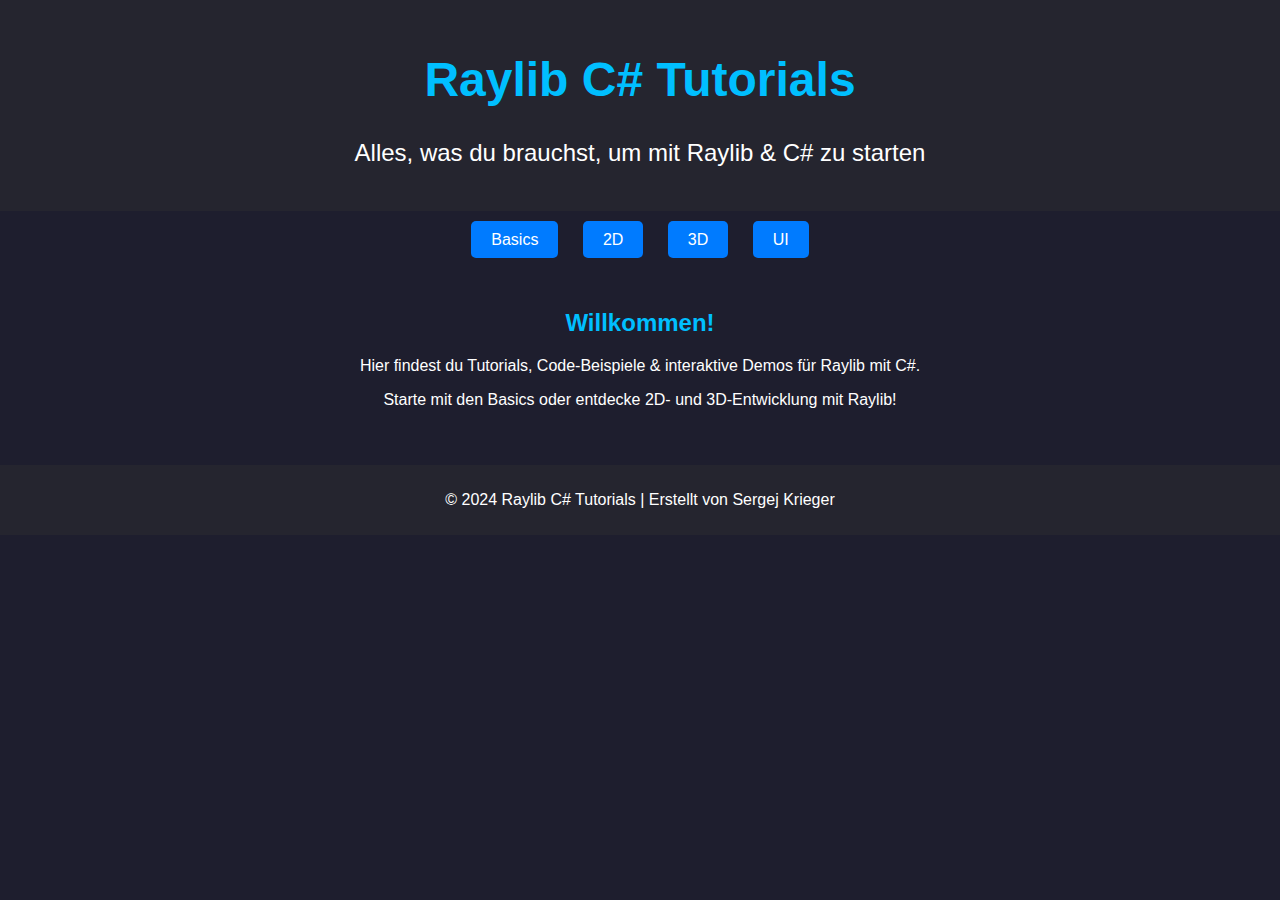
==== index.html @ 7d769ed2 "Erste Version der Startseite" ====
<!DOCTYPE html>
<html lang="de">
<head>
    <meta charset="UTF-8">
    <meta name="viewport" content="width=device-width, initial-scale=1.0">
    <meta name="description" content="Raylib + C# Tutorials & Code-Beispiele">
    <title>Raylib C# Tutorials</title>
    <link rel="stylesheet" href="css/styles.css">
    <style>
        body {
            font-family: Arial, sans-serif;
            margin: 0;
            padding: 0;
            background-color: #1e1e2e;
            color: #ffffff;
            text-align: center;
        }
        header {
            background-color: #25252f;
            padding: 20px;
            font-size: 24px;
        }
        nav {
            margin: 20px 0;
        }
        nav a {
            margin: 10px;
            padding: 10px 20px;
            background-color: #007bff;
            color: white;
            text-decoration: none;
            border-radius: 5px;
        }
        nav a:hover {
            background-color: #0056b3;
        }
        .content {
            max-width: 800px;
            margin: auto;
            padding: 20px;
        }
        footer {
            margin-top: 20px;
            padding: 10px;
            background-color: #25252f;
        }
    </style>
</head>
<body>

    <header>
        <h1>Raylib C# Tutorials</h1>
        <p>Alles, was du brauchst, um mit Raylib & C# zu starten</p>
    </header>

    <nav>
        <a href="basics.html">Basics</a>
        <a href="2d.html">2D</a>
        <a href="3d.html">3D</a>
        <a href="ui.html">UI</a>
    </nav>

    <div class="content">
        <h2>Willkommen!</h2>
        <p>Hier findest du Tutorials, Code-Beispiele & interaktive Demos für Raylib mit C#.</p>
        <p>Starte mit den Basics oder entdecke 2D- und 3D-Entwicklung mit Raylib!</p>
    </div>

    <footer>
        <p>© 2024 Raylib C# Tutorials | Erstellt von Sergej Krieger</p>
    </footer>

</body>
</html>
---- css/styles.css ----
body {
    font-family: Arial, sans-serif;
    background-color: #1e1e2e;
    color: #ffffff;
    text-align: center;
    margin: 0;
    padding: 0;
}
h1, h2 {
    color: #00bfff;
}
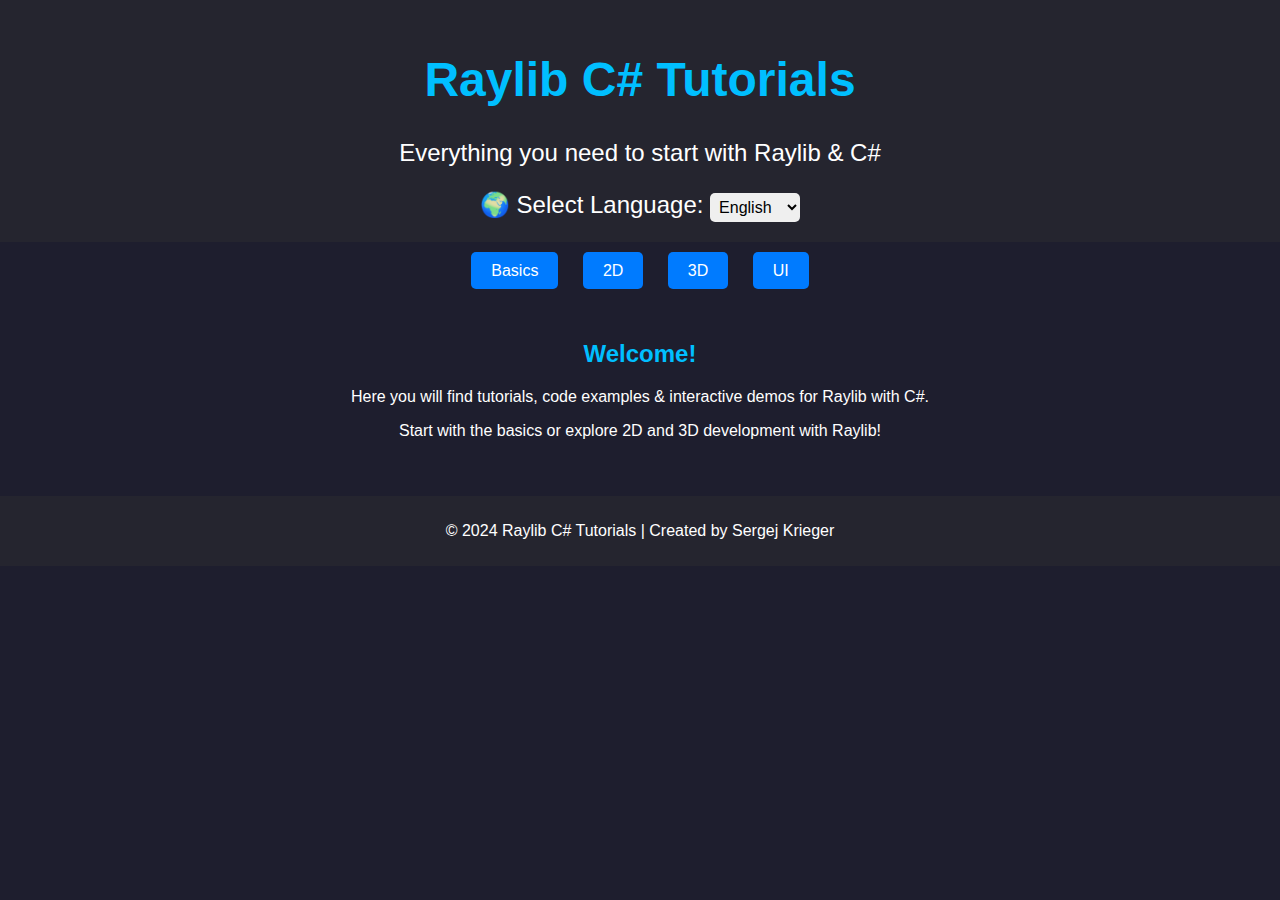
==== commit 847d4d42: "Added language switch feature fixed" ====
--- a/index.html
+++ b/index.html
@@ -1,11 +1,12 @@
 <!DOCTYPE html>
-<html lang="de">
+<html lang="en">
 <head>
     <meta charset="UTF-8">
     <meta name="viewport" content="width=device-width, initial-scale=1.0">
-    <meta name="description" content="Raylib + C# Tutorials & Code-Beispiele">
+    <meta name="description" content="Raylib C# Tutorials & Code Examples">
     <title>Raylib C# Tutorials</title>
     <link rel="stylesheet" href="css/styles.css">
+    <script defer src="js/language.js"></script>
     <style>
         body {
             font-family: Arial, sans-serif;
@@ -44,30 +45,50 @@
             padding: 10px;
             background-color: #25252f;
         }
+        /* Dropdown Styling */
+        .language-switcher {
+            margin-top: 10px;
+        }
+        select {
+            padding: 5px;
+            border-radius: 5px;
+            border: none;
+            font-size: 16px;
+        }
     </style>
 </head>
 <body>
 
     <header>
-        <h1>Raylib C# Tutorials</h1>
-        <p>Alles, was du brauchst, um mit Raylib & C# zu starten</p>
+        <h1 id="title">Raylib C# Tutorials</h1>
+        <p id="subtitle">Everything you need to start with Raylib & C#</p>
+        
+        <!-- Language Selector -->
+        <div class="language-switcher">
+            <label for="language">🌍 Select Language: </label>
+            <select id="language" onchange="changeLanguage()">
+                <option value="en">English</option>
+                <option value="de">Deutsch</option>
+                <option value="ru">Русский</option>
+            </select>
+        </div>
     </header>
 
     <nav>
-        <a href="basics.html">Basics</a>
-        <a href="2d.html">2D</a>
-        <a href="3d.html">3D</a>
-        <a href="ui.html">UI</a>
+        <a href="basics.html" id="nav-basics">Basics</a>
+        <a href="2d.html" id="nav-2d">2D</a>
+        <a href="3d.html" id="nav-3d">3D</a>
+        <a href="ui.html" id="nav-ui">UI</a>
     </nav>
 
     <div class="content">
-        <h2>Willkommen!</h2>
-        <p>Hier findest du Tutorials, Code-Beispiele & interaktive Demos für Raylib mit C#.</p>
-        <p>Starte mit den Basics oder entdecke 2D- und 3D-Entwicklung mit Raylib!</p>
+        <h2 id="welcome">Welcome!</h2>
+        <p id="description">Here you will find tutorials, code examples & interactive demos for Raylib with C#.</p>
+        <p id="cta">Start with the basics or explore 2D and 3D development with Raylib!</p>
     </div>
 
     <footer>
-        <p>© 2024 Raylib C# Tutorials | Erstellt von Sergej Krieger</p>
+        <p>© 2024 Raylib C# Tutorials | Created by Sergej Krieger</p>
     </footer>
 
 </body>
